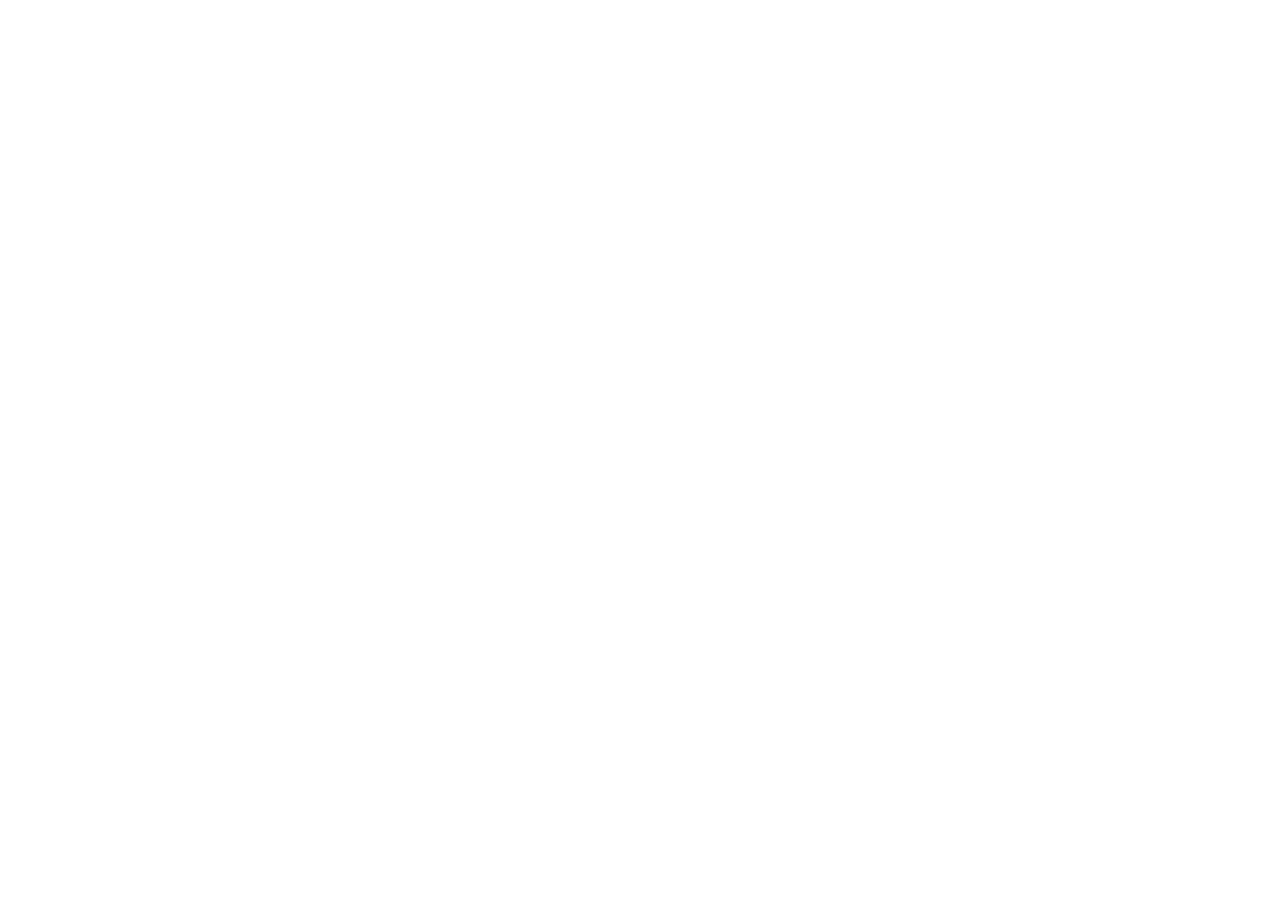
==== index.html @ 7d3f89f8 "init project" ====
<!DOCTYPE html>
<html lang="en">
<head>
    <meta charset="UTF-8">
    <meta name="viewport" content="width=device-width, initial-scale=1.0">
    <title>index</title>
</head>
<body>
    
</body>
</html>
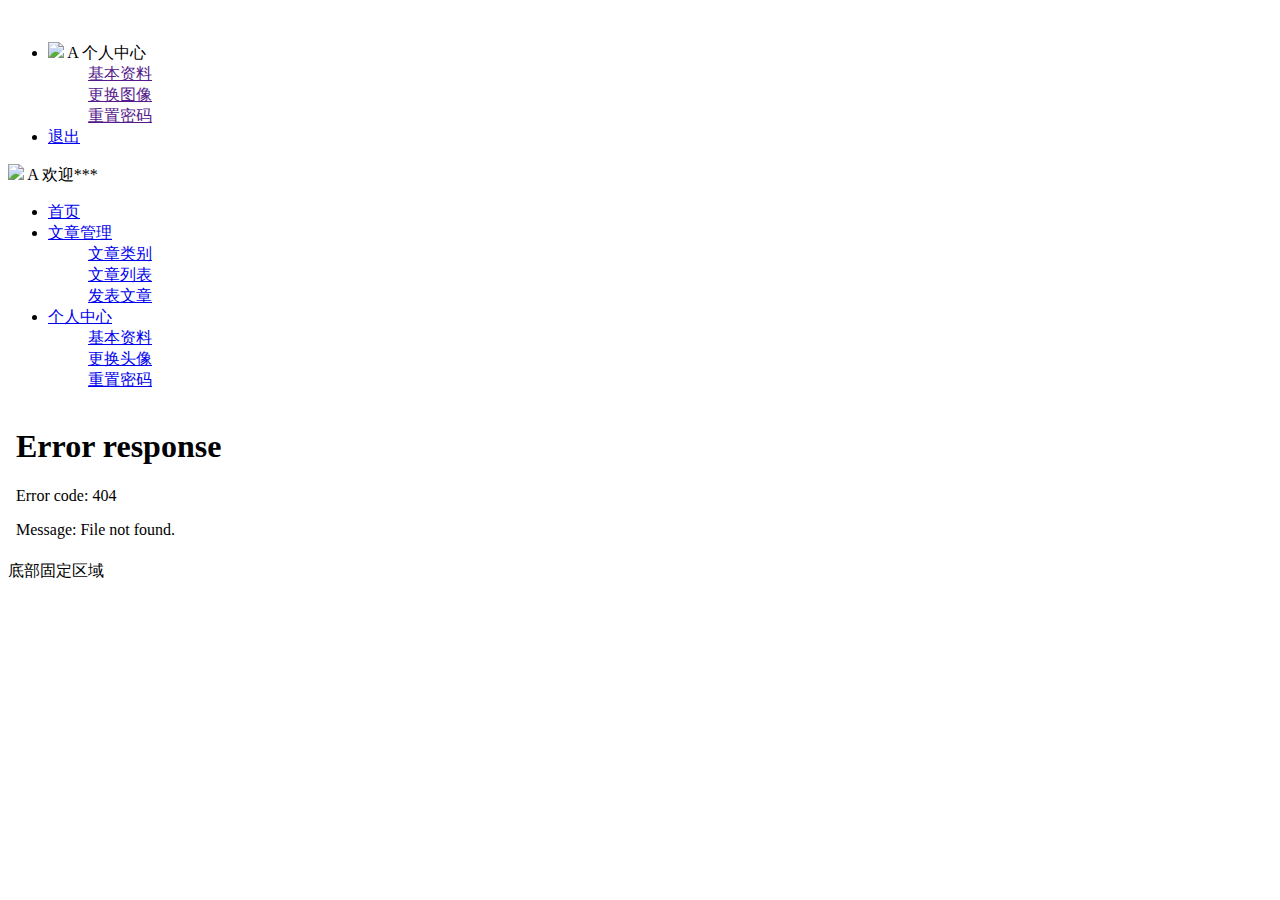
==== commit 1f09643a: "重新更新" ====
--- a/index.html
+++ b/index.html
@@ -1,11 +1,128 @@
 <!DOCTYPE html>
 <html lang="en">
+
 <head>
     <meta charset="UTF-8">
     <meta name="viewport" content="width=device-width, initial-scale=1.0">
     <title>index</title>
+    <!-- 导入layui的样式表 -->
+    <link rel="stylesheet" href="/大事件/assets/lib/layui/css/layui.css">
+    <link rel="stylesheet" href="/大事件/assets/fonts/iconfont.css">
+    <link rel="stylesheet" href="/大事件/assets/css/index.css">
+
 </head>
+
 <body>
+    <div class="layui-layout layui-layout-admin">
+        <div class="layui-header">
+            <div class="layui-logo layui-hide-xs layui-bg-black">
+                <img src="/大事件/assets/images/logo.png" alt="">
+            </div>
+            <!-- 头部区域（可配合layui 已有的水平导航） -->
+            <ul class="layui-nav layui-layout-right">
+                <li class="layui-nav-item layui-hide layui-show-md-inline-block">
+                    <a class="userinfo">
+                        <img src="https://t7.baidu.com/it/u=1951548898,3927145&fm=193&f=GIF"
+                            class="layui-nav-img">
+                            <span class="text-avatar">A</span>
+
+                        个人中心
+                    </a>
+                    <dl class="layui-nav-child ">
+                        <dd><a href="">基本资料</a></dd>
+                        <dd><a href="">更换图像</a></dd>
+                        <dd><a href="">重置密码</a></dd>
+                    </dl>
+                </li>
+                <li class="layui-nav-item" lay-header-event="menuRight" lay-unselect>
+                    <a href="javascript:;" id="btnLogout">
+                        <span class="iconfont icon-tuichu"></span>
+                        退出
+                        <!-- <i class="layui-icon layui-icon-more-vertical"></i> -->
+                    </a>
+                </li>
+            </ul>
+        </div>
+
+        <div class="layui-side layui-bg-black">
+            <div class="layui-side-scroll">
+                <div class="userinfo">
+                    <img src="https://t7.baidu.com/it/u=1951548898,3927145&fm=193&f=GIF"
+                        class="layui-nav-img">
+                        <span class="text-avatar">A</span>
+                        <span id="welcome">欢迎***</span>
+                </div>
+                <!-- 左侧导航区域（可配合layui已有的垂直导航） -->
+                <ul class="layui-nav layui-nav-tree " lay-filter="test" lay-shrink="all">
+                    <li class="layui-nav-item layui-this">
+                        <a class="" href="/大事件/home/dashboard.html" target="fm"> 
+                            <span class="iconfont icon-home"></span>
+                            首页</a>
+                    </li>
+                    <li class="layui-nav-item ">
+                        <a href="javascript:;">
+                            <span class="iconfont icon-16"></span>
+
+                            文章管理</a>
+                        <dl class="layui-nav-child">
+                            <dd><a href="javascript:;">
+                                    <i class="layui-icon layui-icon-face-smile"></i>
+                                    文章类别
+                                </a>
+                            </dd>
+                            <dd><a href="javascript:;">
+                                    <i class="layui-icon layui-icon-face-smile"></i>
+                                    文章列表
+                                </a>
+                            </dd>
+                            <dd><a href="javascript:;">
+                                    <i class="layui-icon layui-icon-face-smile">
+                                    </i>发表文章
+                                </a>
+                            </dd>
+                        </dl>
+                    </li>
+                    <li class="layui-nav-item">
+                        <a href="javascript:;">
+                            <span class="iconfont icon-user"></span>
+                            个人中心</a>
+                        <dl class="layui-nav-child">
+                            <dd><a href="javascript:;">
+                                    <i class="layui-icon layui-icon-app"></i>
+                                    基本资料
+                                </a>
+                            </dd>
+                            <dd><a href="javascript:;">
+                                    <i class="layui-icon layui-icon-face-smile"></i>
+                                    更换头像
+                                </a>
+                            </dd>
+                            <dd><a href="javascript:;">
+                                    <i class="layui-icon layui-icon-face-smile"></i>
+                                    重置密码
+                                </a>
+                            </dd>
+                        </dl>
+                </ul>
+            </div>
+        </div>
+
+        <div class="layui-body">
+            <!-- 内容主体区域 -->
+            <iframe name="fm"" src="/大事件/home/dashboard.html" frameborder="0"></iframe>
+        </div>
+
+        <div class="layui-footer">
+            <!-- 底部固定区域 -->
+            底部固定区域
+        </div>
+    </div>
+    <script src="/大事件/assets/lib/layui/layui.all.js"></script>
+    <script src="/大事件/assets/lib/jquery.js"></script>
+    <script src="/大事件/assets/js/baseApi.js"></script>
+    <script src="/大事件/assets/js/index.js"></script>
     
+
 </body>
+
 </html>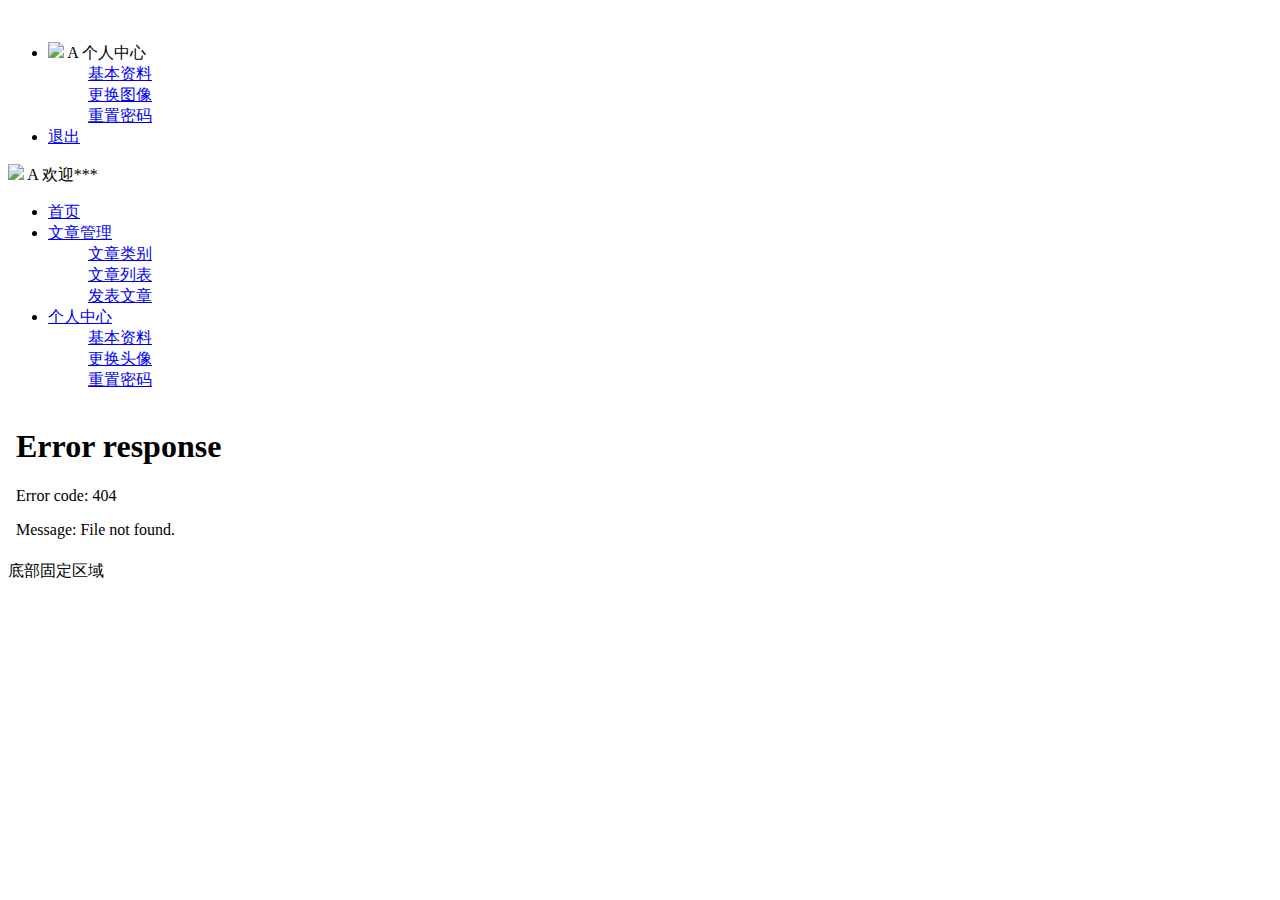
==== commit 817666ed: "用户界面开发" ====
--- a/index.html
+++ b/index.html
@@ -29,9 +29,9 @@
                         个人中心
                     </a>
                     <dl class="layui-nav-child ">
-                        <dd><a href="">基本资料</a></dd>
-                        <dd><a href="">更换图像</a></dd>
-                        <dd><a href="">重置密码</a></dd>
+                        <dd><a href="/大事件/user/user_info.html" target="fm">基本资料</a></dd>
+                        <dd><a href="/大事件/user/user_avatar.html" target="fm">更换图像</a></dd>
+                        <dd><a href="/大事件/user/user_pwd.html" target="fm">重置密码</a></dd>
                     </dl>
                 </li>
                 <li class="layui-nav-item" lay-header-event="menuRight" lay-unselect>
@@ -87,17 +87,17 @@
                             <span class="iconfont icon-user"></span>
                             个人中心</a>
                         <dl class="layui-nav-child">
-                            <dd><a href="javascript:;">
+                            <dd><a href="/大事件/user/user_info.html" target="fm">
                                     <i class="layui-icon layui-icon-app"></i>
                                     基本资料
                                 </a>
                             </dd>
-                            <dd><a href="javascript:;">
+                            <dd><a href="/大事件/user/user_avatar.html" target="fm">
                                     <i class="layui-icon layui-icon-face-smile"></i>
                                     更换头像
                                 </a>
                             </dd>
-                            <dd><a href="javascript:;">
+                            <dd><a href="/大事件/user/user_pwd.html" target="fm">
                                     <i class="layui-icon layui-icon-face-smile"></i>
                                     重置密码
                                 </a>
